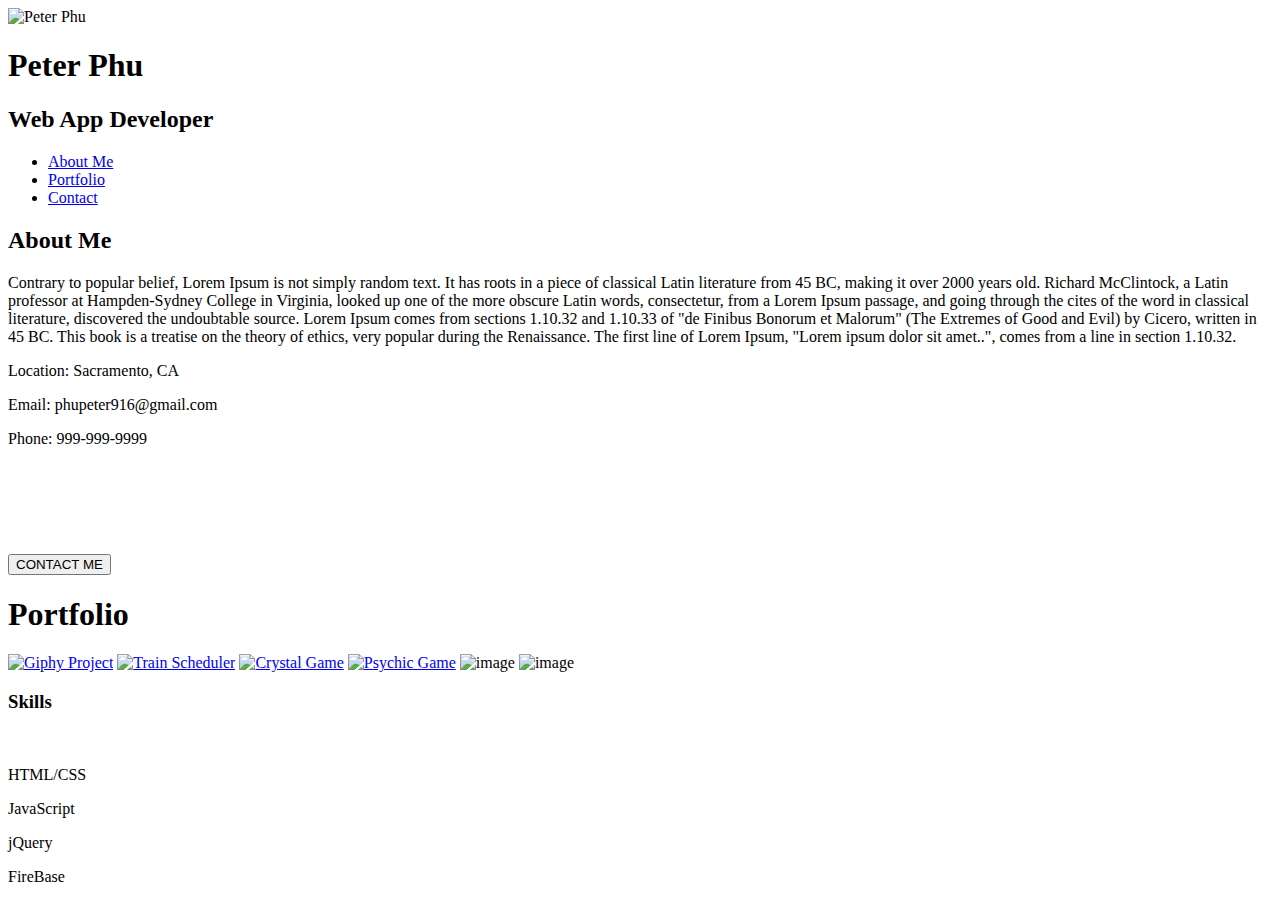
==== index.html @ 0fa46554 "added links" ====
<!doctype html>
<html lang="en">
  <head>
    <!-- Required meta tags -->
    <meta charset="utf-8">
    <meta name="viewport" content="width=device-width, initial-scale=1, shrink-to-fit=no">

    <!-- Bootstrap CSS -->
    
    <link rel="stylesheet" href="https://stackpath.bootstrapcdn.com/bootstrap/4.1.3/css/bootstrap.min.css" integrity="sha384-MCw98/SFnGE8fJT3GXwEOngsV7Zt27NXFoaoApmYm81iuXoPkFOJwJ8ERdknLPMO" crossorigin="anonymous">
    <link rel="stylesheet" type="text/css" media="screen" href="assets/css/style.css"/>

    <title>My Porfolio</title>
  </head>
  <body>
      
    <header class="header">
            <div class="container clearfix">                       
                <img class="profile-image img-fluid float-left" src="assets/images/headshotholder.jpeg" alt="Peter Phu" wdith="140px"/>
                <div class="profile-content float-left">
                    <h1 class="name">Peter Phu</h1>
                    <h2 class="desc">Web App Developer</h2>   
                    
                        <ul class="nav justify-content-end">
                            <li class="nav-item">
                                <a class="nav-link active" href="index.html" target="_blank">About Me</a>
                            </li>
                            <li class="nav-item">
                                <a class="nav-link" href="portfolio.html" target="_blank">Portfolio</a>
                            </li>
                            <li class="nav-item">
                                <a class="nav-link" href="contact.html" target="_blank">Contact</a>
                            </li>
                        </ul>
                    
                </div><!--//profile-->
                
            </div><!--//container-->
    </header><!--//header-->

        <div class="container sections-wrapper">
                <div class="row">
                    <div class="primary col-sm-8 col-md-8">
                        <section class="about section">
                            <div class="section-inner">
                                <h2 class="heading">About Me</h2>
                                <div class="content">
                                    <p>Contrary to popular belief, Lorem Ipsum is not simply random text. It has roots in a piece of classical Latin literature from 45 BC, making it over 2000 years old. Richard McClintock, a Latin professor at Hampden-Sydney College in Virginia, looked up one of the more obscure Latin words, consectetur, from a Lorem Ipsum passage, and going through the cites of the word in classical literature, discovered the undoubtable source. Lorem Ipsum comes from sections 1.10.32 and 1.10.33 of "de Finibus Bonorum et Malorum" (The Extremes of Good and Evil) by Cicero, written in 45 BC. This book is a treatise on the theory of ethics, very popular during the Renaissance. The first line of Lorem Ipsum, "Lorem ipsum dolor sit amet..", comes from a line in section 1.10.32.</p>
                                 </div><!--//content-->
                            </div><!--//section-inner-->             
                        </section>        
                    </div>

                    <div class="col-sm-1 col-md-1"></div>
                    <div class="side-section col-sm-3 col-md-3">
                        <p>Location: Sacramento, CA</p>
                        <p>Email: phupeter916@gmail.com</p>
                        <p>Phone: 999-999-9999</p>
                        <br/>
                        <br/>
                        <br/>
                        <br/>
                        <br/>
                        <a href="contact.html" target="_blank"><button>CONTACT ME</button>
                        </a>
                    </div>
                </div>
        </div>

        <div class="container">
            <div class='row'>
                <div class="lastestProject col-sm 8 col-md-8">
                    <h1>Portfolio</h1>

                    <a href="https://phupeter916.github.io/Giphy-API/" target="_blank"><img src="assets/images/giphy.gif" width="233" alt="Giphy Project" class="img-thumbnail" id="image1"></a>
                    <a href="https://phupeter916.github.io/Train-Schedule/" target="_blank"><img src="assets/images/train.jpg" width="233" alt="Train Scheduler" class="img-thumbnail" id="image2"></a>
                    <a href="https://phupeter916.github.io/unit-4-game/" target="_blank"><img src="assets/images/crystals.jpg" width="233" alt="Crystal Game" class="img-thumbnail" id="image3"></a>
                    <a href="https://phupeter916.github.io/Psychic-Game/" target="_blank"><img src="assets/images/Psychic.jpeg" alt="Psychic Game" class="img-thumbnail" id="image4"></a>
                    <img src="assets/images/headshotholder.jpeg" alt="image" class="img-thumbnail" id="image5">
                    <img src="assets/images/headshotholder.jpeg" alt="image" class="img-thumbnail" id="image6">
                </div>

                <div class="col-sm-1 col-md-1"></div>
                <div class="side-section-bottom col-sm-3 col-md-3">
                    <h3>Skills</h3>
                    <br/>
                    <p>HTML/CSS</p>
                    <p>JavaScript</p>
                    <p>jQuery</p>
                    <p>FireBase</p>

                </div> 
            </div>
        </div>


        
        
      

































    
    <!-- Optional JavaScript -->
    <!-- jQuery first, then Popper.js, then Bootstrap JS -->
    <script src="https://code.jquery.com/jquery-3.3.1.slim.min.js" integrity="sha384-q8i/X+965DzO0rT7abK41JStQIAqVgRVzpbzo5smXKp4YfRvH+8abtTE1Pi6jizo" crossorigin="anonymous"></script>
    <script src="https://cdnjs.cloudflare.com/ajax/libs/popper.js/1.14.3/umd/popper.min.js" integrity="sha384-ZMP7rVo3mIykV+2+9J3UJ46jBk0WLaUAdn689aCwoqbBJiSnjAK/l8WvCWPIPm49" crossorigin="anonymous"></script>
    <script src="https://stackpath.bootstrapcdn.com/bootstrap/4.1.3/js/bootstrap.min.js" integrity="sha384-ChfqqxuZUCnJSK3+MXmPNIyE6ZbWh2IMqE241rYiqJxyMiZ6OW/JmZQ5stwEULTy" crossorigin="anonymous"></script>
  </body>
</html>
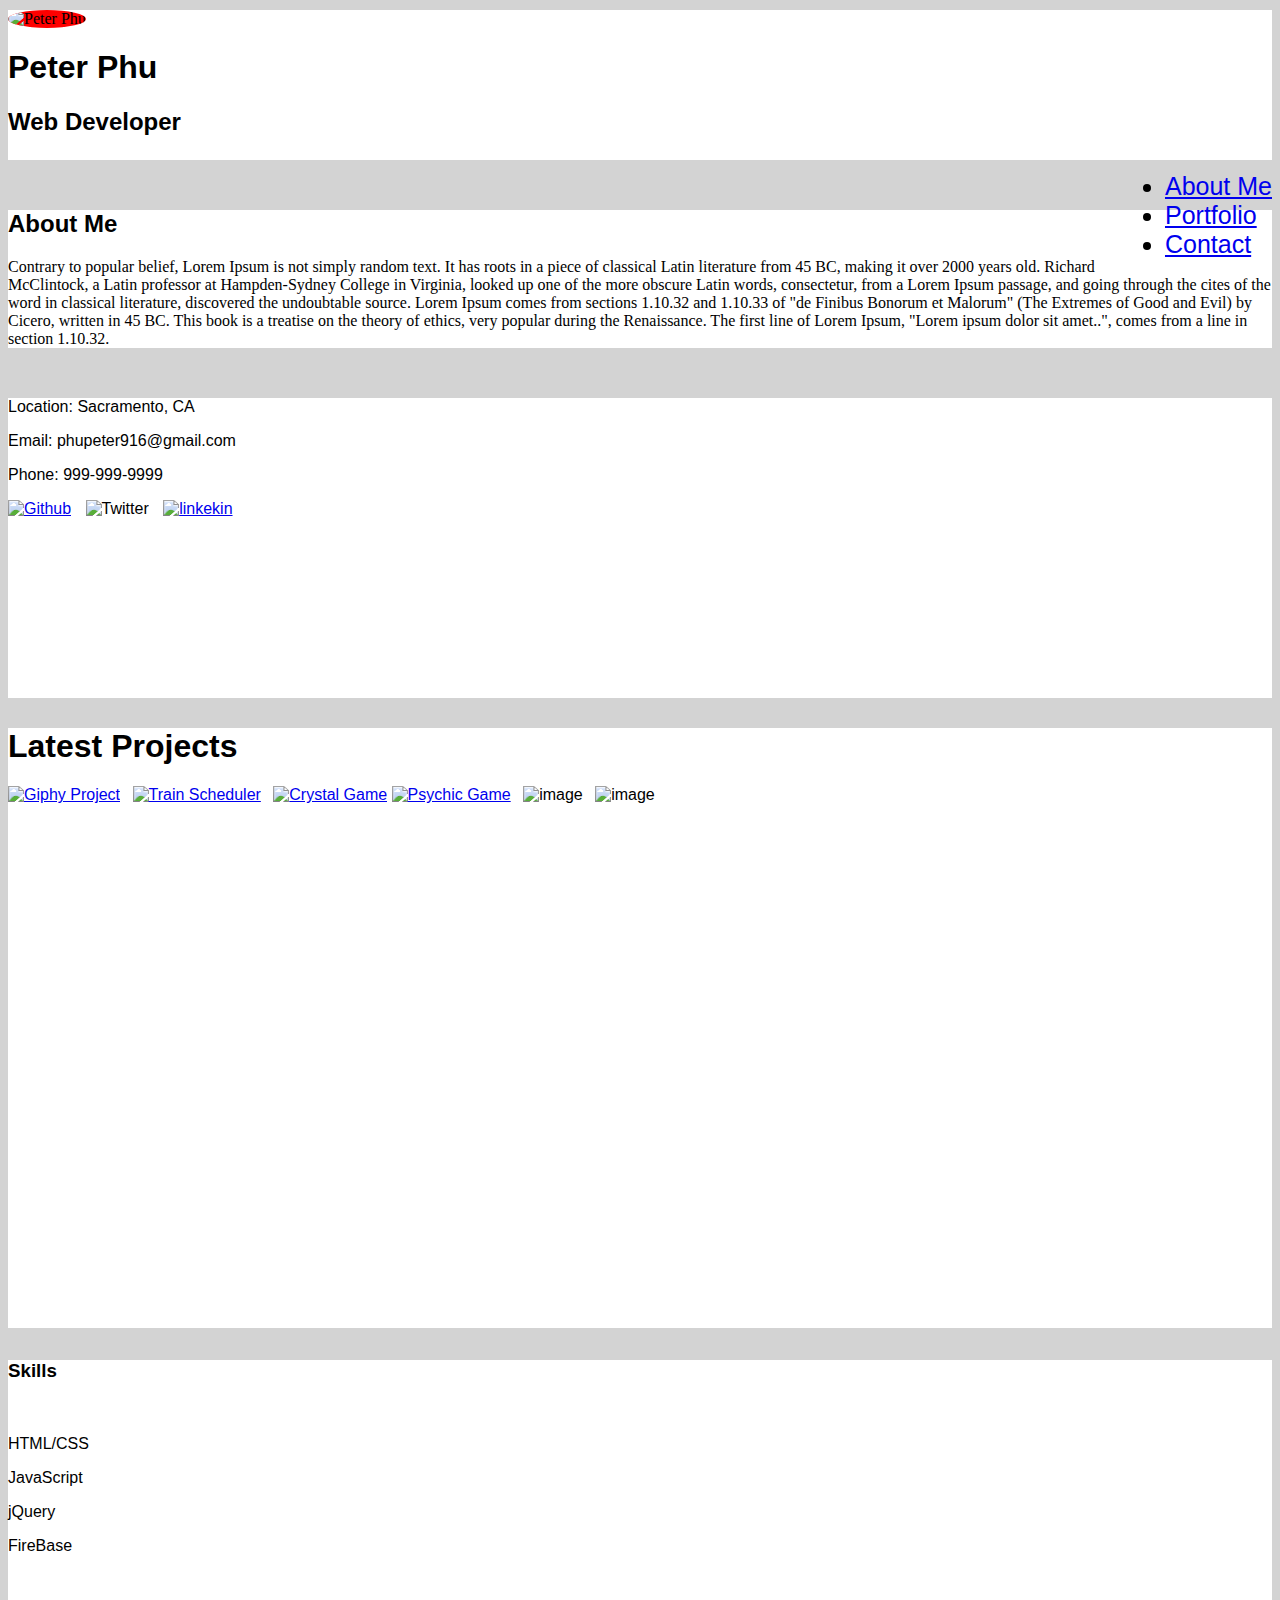
==== commit 406da1e0: "current" ====
--- a/index.html
+++ b/index.html
@@ -16,27 +16,27 @@
       
     <header class="header">
             <div class="container clearfix">                       
-                <img class="profile-image img-fluid float-left" src="assets/images/headshotholder.jpeg" alt="Peter Phu" wdith="140px"/>
+                <img class="profile-image img-fluid float-left" src="assets/images/headshotholder.jpeg" alt="Peter Phu" width="140px"/>
                 <div class="profile-content float-left">
                     <h1 class="name">Peter Phu</h1>
-                    <h2 class="desc">Web App Developer</h2>   
-                    
-                        <ul class="nav justify-content-end">
-                            <li class="nav-item">
-                                <a class="nav-link active" href="index.html" target="_blank">About Me</a>
-                            </li>
-                            <li class="nav-item">
-                                <a class="nav-link" href="portfolio.html" target="_blank">Portfolio</a>
-                            </li>
-                            <li class="nav-item">
-                                <a class="nav-link" href="contact.html" target="_blank">Contact</a>
-                            </li>
-                        </ul>
-                    
-                </div><!--//profile-->
-                
-            </div><!--//container-->
-    </header><!--//header-->
+                    <h2 class="desc">Web Developer</h2>
+            </div>
+            <div class="container">
+                <ul class="nav justify-content-end">
+                    <li class="nav-item">
+                        <a class="nav-link active" href="index.html" target="_blank">About Me</a>
+                    </li>
+                    <li class="nav-item">
+                        <a class="nav-link" href="portfolio.html" target="_blank">Portfolio</a>
+                    </li>
+                    <li class="nav-item">
+                        <a class="nav-link" href="contact.html" target="_blank">Contact</a>
+                    </li>
+                </ul>
+            </div>
+
+            </div>
+    </header>
 
         <div class="container sections-wrapper">
                 <div class="row">
@@ -46,23 +46,22 @@
                                 <h2 class="heading">About Me</h2>
                                 <div class="content">
                                     <p>Contrary to popular belief, Lorem Ipsum is not simply random text. It has roots in a piece of classical Latin literature from 45 BC, making it over 2000 years old. Richard McClintock, a Latin professor at Hampden-Sydney College in Virginia, looked up one of the more obscure Latin words, consectetur, from a Lorem Ipsum passage, and going through the cites of the word in classical literature, discovered the undoubtable source. Lorem Ipsum comes from sections 1.10.32 and 1.10.33 of "de Finibus Bonorum et Malorum" (The Extremes of Good and Evil) by Cicero, written in 45 BC. This book is a treatise on the theory of ethics, very popular during the Renaissance. The first line of Lorem Ipsum, "Lorem ipsum dolor sit amet..", comes from a line in section 1.10.32.</p>
-                                 </div><!--//content-->
-                            </div><!--//section-inner-->             
+                                 </div>
+                            </div>
                         </section>        
                     </div>
 
                     <div class="col-sm-1 col-md-1"></div>
-                    <div class="side-section col-sm-3 col-md-3">
+                    <div class="side-section col-sm-3 col-md-3"> 
                         <p>Location: Sacramento, CA</p>
                         <p>Email: phupeter916@gmail.com</p>
                         <p>Phone: 999-999-9999</p>
+                        
+                        <a href="https://github.com/phupeter916" target="_blank"><img class="github-image img-fluid float-left" src="assets/images/github.png" alt="Github" width="50px"/></a>
+                        <img class="twitter-image img-fluid float-left" src="assets/images/twitter.png" alt="Twitter" width="50px"/>
+                        <a href="https://www.linkedin.com/in/peter-phu-91a39015b/" target="_blank"><img class="Linkekin-image img-fluid float-left" src="assets/images/linkekin.png" alt="linkekin" width="50px"/></a>
                         <br/>
                         <br/>
-                        <br/>
-                        <br/>
-                        <br/>
-                        <a href="contact.html" target="_blank"><button>CONTACT ME</button>
-                        </a>
                     </div>
                 </div>
         </div>
@@ -70,14 +69,14 @@
         <div class="container">
             <div class='row'>
                 <div class="lastestProject col-sm 8 col-md-8">
-                    <h1>Portfolio</h1>
+                    <h1>Latest Projects</h1>
 
                     <a href="https://phupeter916.github.io/Giphy-API/" target="_blank"><img src="assets/images/giphy.gif" width="233" alt="Giphy Project" class="img-thumbnail" id="image1"></a>
                     <a href="https://phupeter916.github.io/Train-Schedule/" target="_blank"><img src="assets/images/train.jpg" width="233" alt="Train Scheduler" class="img-thumbnail" id="image2"></a>
                     <a href="https://phupeter916.github.io/unit-4-game/" target="_blank"><img src="assets/images/crystals.jpg" width="233" alt="Crystal Game" class="img-thumbnail" id="image3"></a>
-                    <a href="https://phupeter916.github.io/Psychic-Game/" target="_blank"><img src="assets/images/Psychic.jpeg" alt="Psychic Game" class="img-thumbnail" id="image4"></a>
-                    <img src="assets/images/headshotholder.jpeg" alt="image" class="img-thumbnail" id="image5">
-                    <img src="assets/images/headshotholder.jpeg" alt="image" class="img-thumbnail" id="image6">
+                    <a href="https://phupeter916.github.io/Psychic-Game/" target="_blank"><img src="assets/images/Psychic.jpeg" width="233" alt="Psychic Game" class="img-thumbnail" id="image4"></a>
+                    <img src="assets/images/headshotholder.jpeg" width="233" alt="image" class="img-thumbnail" id="image5">
+                    <img src="assets/images/headshotholder.jpeg" width="233" alt="image" class="img-thumbnail" id="image6">
                 </div>
 
                 <div class="col-sm-1 col-md-1"></div>
--- a/assets/css/style.css
+++ b/assets/css/style.css
@@ -0,0 +1,129 @@
+
+body {
+    background-color: lightgray;
+}
+
+.header {
+    background-color: white;
+    height: 150px;
+    margin-top: 10px;
+}
+
+.profile-image {
+    border-radius: 50%;
+    width: 140px;
+    background-color: red;
+    
+    
+  }
+
+  .btn {
+    font-family: 'Montserrat', arial, sans-serif;
+    padding: 8px 16px;
+    font-weight: bold;
+  }
+
+  .primary {
+      background-color: white;
+      margin-top: 50px;
+
+  }
+
+  .lastestProject {
+      background-color: white;
+      margin-top: 30px;
+      height: 600px;
+  }
+
+  #image1, #image2, #image3  {
+      margin-bottom: 20px;
+  }
+
+  #image1, #image2 {
+      margin-right: 8px;
+  }
+
+  #image4, #image5 {
+      margin-right: 8px;
+  }
+
+  .side-section {
+      margin-top: 50px;
+      background-color: white;
+      height: 300px;
+      
+  }
+
+  .side-section-bottom {
+      background-color: white;
+      margin-top: 32px;
+      height: 600px;
+  }
+
+  .contact-box {
+      background-color: white;
+      width: 100px;
+      height: 500px;
+      margin-top: 50px;
+  }
+  
+  .contact-title {
+      text-align: center;
+  }
+
+  .portfolio-box {
+    background-color: white;
+    width: 100px;
+    height: 1000px;
+    margin-top: 50px;
+  }
+  
+  .portfolio-title {
+      text-align: center;
+  }
+
+  #portfolio-image1, #portfolio-image2, #portfolio-image3 {
+      margin-right: 52px;
+      margin-top: 10px;
+
+  }
+
+  #portfolio-image5, #portfolio-image6, #portfolio-image7 {
+    margin-top: 20px;
+    margin-right: 52px;
+  }
+
+  #portfolio-image8, #portfolio-image4 {
+      margin-top: 10px;
+  }
+
+  .nav {
+      float: right;
+
+  }
+
+  .github-image {
+      margin-right: 10px;
+  }
+
+  .twitter-image {
+    margin-right: 10px;
+      
+}
+
+.button {
+    margin-top: 30px;
+}
+
+.nav-item {
+    font-size: 25px;
+    color: black;
+    font-family: sans-serif;
+    
+}
+
+.profile-content, .heading, .side-section, .lastestProject, .side-section-bottom {
+    font-family: sans-serif;
+}
+  
+    
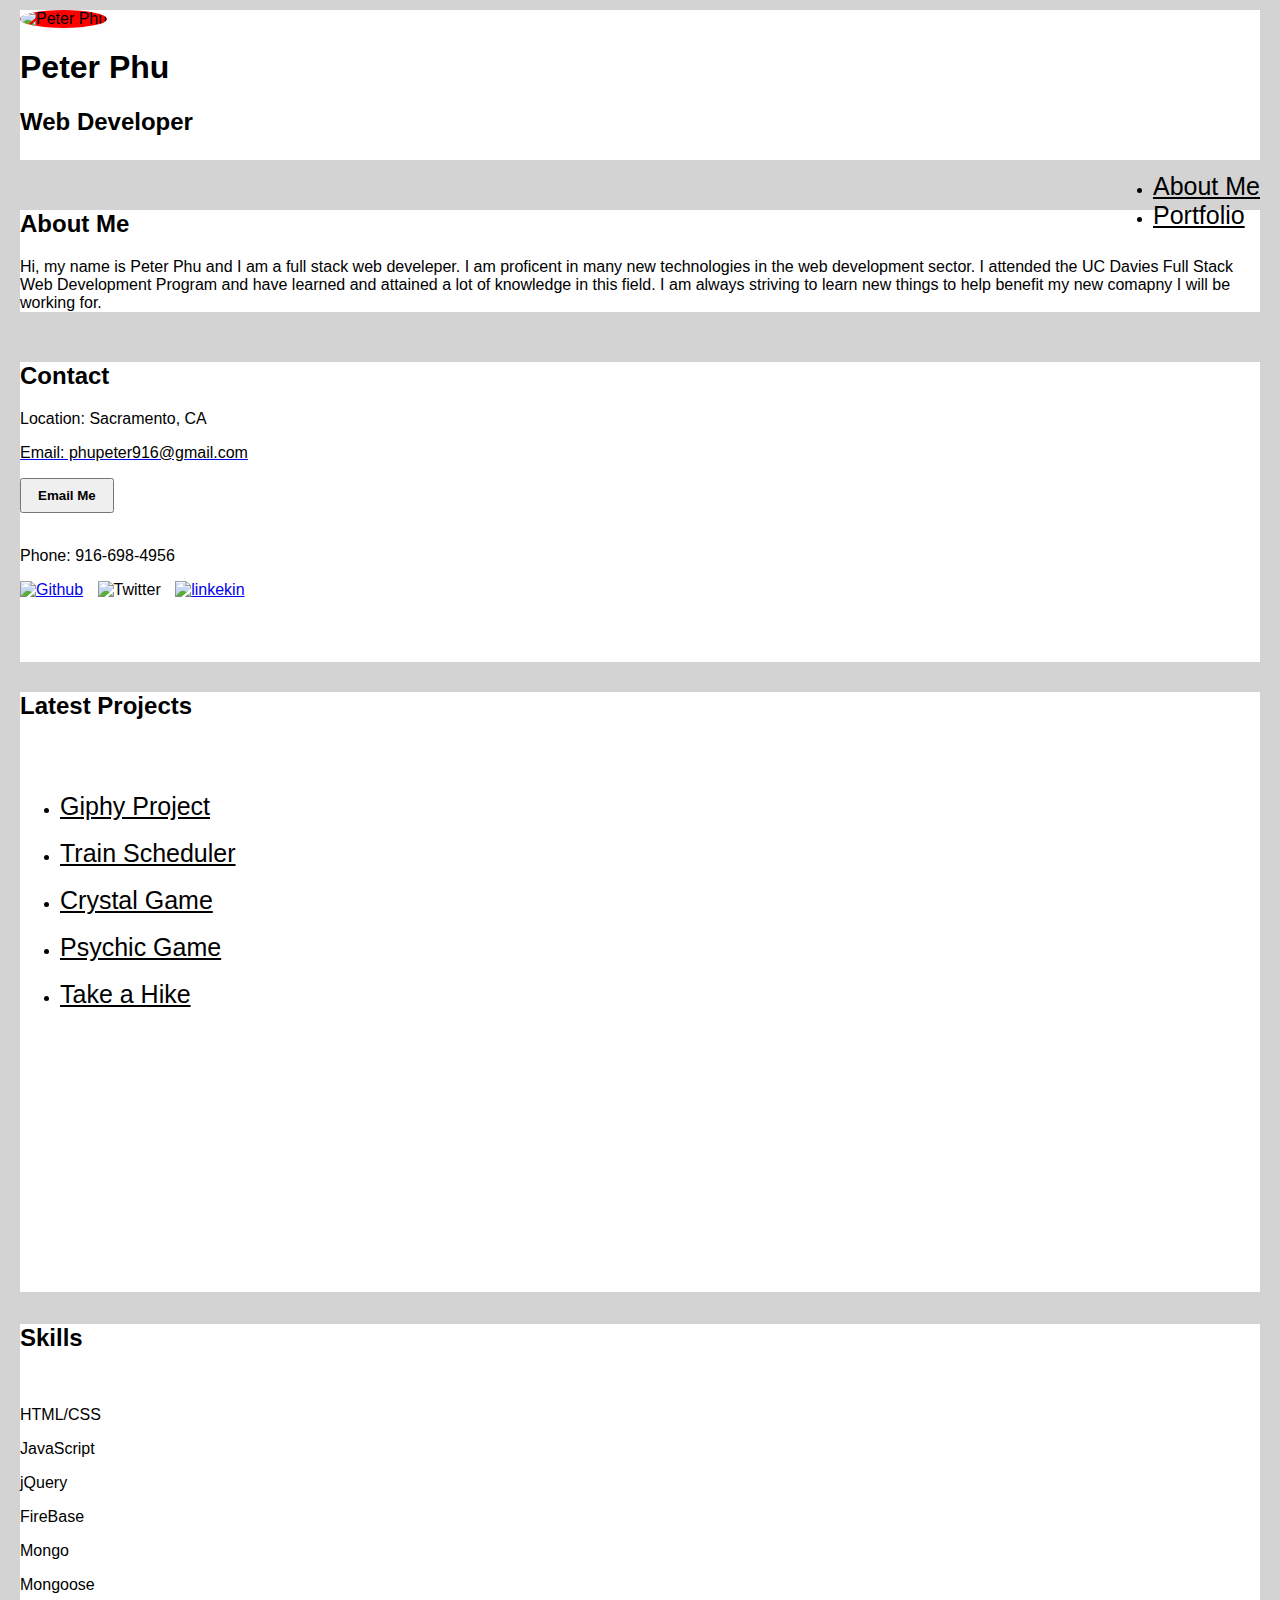
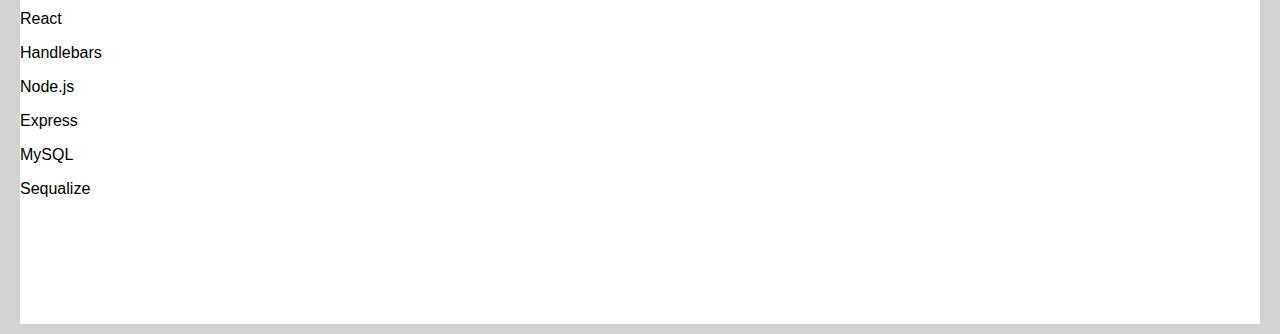
==== commit dc566b9e: "current" ====
--- a/index.html
+++ b/index.html
@@ -1,12 +1,8 @@
 <!doctype html>
 <html lang="en">
-  <head>
-    <!-- Required meta tags -->
+  <head></head>
     <meta charset="utf-8">
     <meta name="viewport" content="width=device-width, initial-scale=1, shrink-to-fit=no">
-
-    <!-- Bootstrap CSS -->
-    
     <link rel="stylesheet" href="https://stackpath.bootstrapcdn.com/bootstrap/4.1.3/css/bootstrap.min.css" integrity="sha384-MCw98/SFnGE8fJT3GXwEOngsV7Zt27NXFoaoApmYm81iuXoPkFOJwJ8ERdknLPMO" crossorigin="anonymous">
     <link rel="stylesheet" type="text/css" media="screen" href="assets/css/style.css"/>
 
@@ -24,69 +20,94 @@
             <div class="container">
                 <ul class="nav justify-content-end">
                     <li class="nav-item">
-                        <a class="nav-link active" href="index.html" target="_blank">About Me</a>
+                        <a class="nav-link" href="index.html" target="_blank">About Me</a>
                     </li>
                     <li class="nav-item">
                         <a class="nav-link" href="portfolio.html" target="_blank">Portfolio</a>
                     </li>
-                    <li class="nav-item">
-                        <a class="nav-link" href="contact.html" target="_blank">Contact</a>
-                    </li>
+                    
                 </ul>
             </div>
 
             </div>
     </header>
 
-        <div class="container sections-wrapper">
+        <div class="container-fluid">
                 <div class="row">
-                    <div class="primary col-sm-8 col-md-8">
-                        <section class="about section">
-                            <div class="section-inner">
-                                <h2 class="heading">About Me</h2>
-                                <div class="content">
-                                    <p>Contrary to popular belief, Lorem Ipsum is not simply random text. It has roots in a piece of classical Latin literature from 45 BC, making it over 2000 years old. Richard McClintock, a Latin professor at Hampden-Sydney College in Virginia, looked up one of the more obscure Latin words, consectetur, from a Lorem Ipsum passage, and going through the cites of the word in classical literature, discovered the undoubtable source. Lorem Ipsum comes from sections 1.10.32 and 1.10.33 of "de Finibus Bonorum et Malorum" (The Extremes of Good and Evil) by Cicero, written in 45 BC. This book is a treatise on the theory of ethics, very popular during the Renaissance. The first line of Lorem Ipsum, "Lorem ipsum dolor sit amet..", comes from a line in section 1.10.32.</p>
-                                 </div>
-                            </div>
-                        </section>        
+                    <div class="about-me col-sm-8 col-md-8">
+                        <h2 class="heading">About Me</h2>
+                        <p> Hi, my name is Peter Phu and I am a full stack web develeper.  I am proficent in many new technologies in the web development sector.  I attended the UC Davies Full Stack Web Development Program and have learned and attained a lot of knowledge in this field.  I am always striving to learn new things to help benefit my new comapny I will be working for.</p>
                     </div>
 
                     <div class="col-sm-1 col-md-1"></div>
-                    <div class="side-section col-sm-3 col-md-3"> 
+
+                    <div class="side-contact col-sm-3 col-md-3">
+                        <h2>Contact</h2>
+                        
                         <p>Location: Sacramento, CA</p>
-                        <p>Email: phupeter916@gmail.com</p>
-                        <p>Phone: 999-999-9999</p>
-                        
+                        <a href="mailto:phupeter916@gmail.com"><p id="email-address">Email: phupeter916@gmail.com</p><button type="button" class="btn btn-secondary btn-sm">Email Me</button></a>
+                        <br/>
+                        <br/>
+                        <p>Phone: 916-698-4956</p>
+
+                    
                         <a href="https://github.com/phupeter916" target="_blank"><img class="github-image img-fluid float-left" src="assets/images/github.png" alt="Github" width="50px"/></a>
                         <img class="twitter-image img-fluid float-left" src="assets/images/twitter.png" alt="Twitter" width="50px"/>
                         <a href="https://www.linkedin.com/in/peter-phu-91a39015b/" target="_blank"><img class="Linkekin-image img-fluid float-left" src="assets/images/linkekin.png" alt="linkekin" width="50px"/></a>
+                    
                         <br/>
                         <br/>
                     </div>
                 </div>
         </div>
 
-        <div class="container">
+        <div class="container-fluid">
             <div class='row'>
                 <div class="lastestProject col-sm 8 col-md-8">
-                    <h1>Latest Projects</h1>
+                    <h2>Latest Projects</h2>
+                    <br/>
+                    <br/>
 
-                    <a href="https://phupeter916.github.io/Giphy-API/" target="_blank"><img src="assets/images/giphy.gif" width="233" alt="Giphy Project" class="img-thumbnail" id="image1"></a>
-                    <a href="https://phupeter916.github.io/Train-Schedule/" target="_blank"><img src="assets/images/train.jpg" width="233" alt="Train Scheduler" class="img-thumbnail" id="image2"></a>
-                    <a href="https://phupeter916.github.io/unit-4-game/" target="_blank"><img src="assets/images/crystals.jpg" width="233" alt="Crystal Game" class="img-thumbnail" id="image3"></a>
-                    <a href="https://phupeter916.github.io/Psychic-Game/" target="_blank"><img src="assets/images/Psychic.jpeg" width="233" alt="Psychic Game" class="img-thumbnail" id="image4"></a>
-                    <img src="assets/images/headshotholder.jpeg" width="233" alt="image" class="img-thumbnail" id="image5">
-                    <img src="assets/images/headshotholder.jpeg" width="233" alt="image" class="img-thumbnail" id="image6">
+                    <ul>
+
+                    <li><a id="project-list" href="https://phupeter916.github.io/Giphy-API/" target="_blank">Giphy Project</a></li>
+                    <br/>
+                    <li><a id="project-list" href="https://phupeter916.github.io/Train-Schedule/" target="_blank">Train Scheduler</a></li>
+                    <br/>
+                    <li><a id="project-list" href="https://phupeter916.github.io/unit-4-game/" target="_blank">Crystal Game</a></li>
+                    <br/>
+                    <li><a id="project-list" href="https://phupeter916.github.io/Psychic-Game/" target="_blank">Psychic Game</a></li>
+                    <br/>
+                    <li><a id="project-list" href="https://obscure-waters-42021.herokuapp.com/" target="_blank">Take a Hike</a></li>
+                    <br/>
+                
+                </ul>
+                
+                
+                
+                
                 </div>
 
                 <div class="col-sm-1 col-md-1"></div>
+
+                
+
                 <div class="side-section-bottom col-sm-3 col-md-3">
-                    <h3>Skills</h3>
+                    <h2>Skills</h2>
                     <br/>
                     <p>HTML/CSS</p>
                     <p>JavaScript</p>
                     <p>jQuery</p>
                     <p>FireBase</p>
+                    <p>Mongo</p>
+                    <p>Mongoose</p>
+                    <p>React</p>
+                    <p>Handlebars</p>
+                    <p>Node.js</p>
+                    <p>Express</p>
+                    <p>MySQL</p>
+                    <p>Sequalize</p>
+
 
                 </div> 
             </div>
--- a/assets/css/style.css
+++ b/assets/css/style.css
@@ -1,6 +1,11 @@
 
 body {
+    margin-left: 20px;
+    margin-right: 20px;
+    margin-bottom: 10px;
     background-color: lightgray;
+    font-family: sans-serif;
+    
 }
 
 .header {
@@ -13,15 +18,18 @@
     border-radius: 50%;
     width: 140px;
     background-color: red;
-    
-    
-  }
+}
 
   .btn {
     font-family: 'Montserrat', arial, sans-serif;
     padding: 8px 16px;
     font-weight: bold;
   }
+.about-me {
+    background-color: white;
+    margin-top: 50px;
+
+}
 
   .primary {
       background-color: white;
@@ -47,7 +55,7 @@
       margin-right: 8px;
   }
 
-  .side-section {
+  .side-contact {
       margin-top: 50px;
       background-color: white;
       height: 300px;
@@ -74,7 +82,7 @@
   .portfolio-box {
     background-color: white;
     width: 100px;
-    height: 1000px;
+    height: 800px;
     margin-top: 50px;
   }
   
@@ -82,7 +90,7 @@
       text-align: center;
   }
 
-  #portfolio-image1, #portfolio-image2, #portfolio-image3 {
+  #portfolio-image1, #portfolio-image2, #portfolio-image3, #portfolio-image4 { 
       margin-right: 52px;
       margin-top: 10px;
 
@@ -115,15 +123,28 @@
     margin-top: 30px;
 }
 
-.nav-item {
+.nav-item a {
     font-size: 25px;
     color: black;
     font-family: sans-serif;
+
     
 }
 
 .profile-content, .heading, .side-section, .lastestProject, .side-section-bottom {
     font-family: sans-serif;
 }
+
+#project-list {
+    font-size: 25px;
+    color: black;
+
+}
+
+#email-address {
+    color: black;
+}
+
+
   
     
